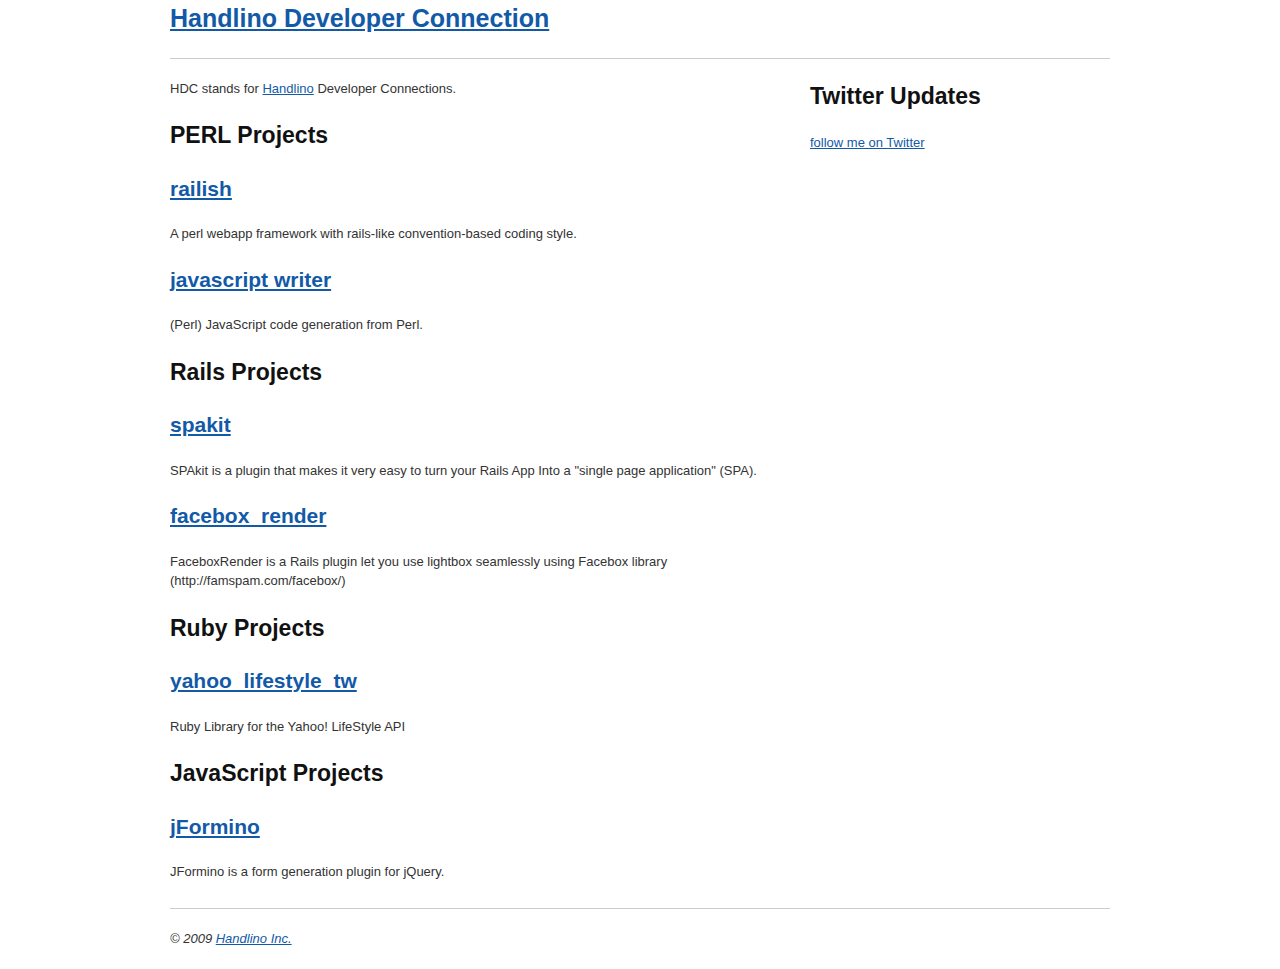
==== index.html @ c8bed55c "add some project index" ====
<!DOCTYPE HTML PUBLIC "-//W3C//DTD HTML 4.01//EN" "http://www.w3.org/TR/html4/strict.dtd">
<html>
<head>
   <meta http-equiv="content-type" content="text/html; charset=utf-8">
   <title>Handlino Developer Connection - Home</title>
   <meta name="author" content="Handlino Inc.`">

   <link rel="stylesheet" href="/css/reset.css" type="text/css" media="screen, projection">
   <link rel="stylesheet" href="/css/text.css" type="text/css" media="screen, projection">
   <link rel="stylesheet" href="/css/960.css" type="text/css" media="screen, projection">

   <!-- CodeRay syntax highlighting CSS -->
   <link rel="stylesheet" href="/css/coderay.css" type="text/css">

   <!-- Homepage CSS -->
   <link rel="stylesheet" href="/css/site.css" type="text/css" media="screen, projection">
</head>
<body>

<div class="container_12">
    <div class="grid_12" id="hd">
        <h1><a href="/">Handlino Developer Connection</a></h1>
        <hr>
    </div>
    <div class="grid_8" id="main">
        <p>HDC stands for <a href="http://handlino.com/">Handlino</a> Developer Connections.</p>

<h2>PERL Projects</h2>

<h3><a href="http://github.com/gugod/railsish/">railish</a></h3>

<p>A perl webapp framework with rails-like convention-based coding style.</p>

<h3><a href="http://github.com/gugod/javascript-writer/">javascript writer</a></h3>

<p>(Perl) JavaScript code generation from Perl.</p>

<h2>Rails Projects</h2>

<h3><a href="http://github.com/ihower/spakit/">spakit</a></h3>

<p>SPAkit is a plugin that makes it very easy to turn your Rails App Into a "single page application" (SPA).</p>

<h3><a href="http://github.com/ihower/facebox_render/">facebox_render</a></h3>

<p>FaceboxRender is a Rails plugin let you use lightbox seamlessly using Facebox library (http://famspam.com/facebox/)</p>

<h2>Ruby Projects</h2>

<h3><a href="http://github.com/ihower/yahoo_lifestyle_tw/">yahoo_lifestyle_tw</a></h3>

<p>Ruby Library for the Yahoo! LifeStyle API</p>

<h2>JavaScript Projects</h2>

<h3><a href="http://github.com/handlino/jformino/">jFormino</a></h3>

<p>JFormino is a form generation plugin for jQuery.</p>

    </div>
    <div class="grid_4" id="sidebar">
        <div id="twitter_div">
            <h2 class="sidebar-title">Twitter Updates</h2>
            <ul id="twitter_update_list"></ul>
            <a href="http://twitter.com/handlino" id="twitter-link">follow me on Twitter</a>
        </div>
    </div>
    <div class="clear">&nbsp;</div>
    <div class="grid_12" id="footer">
        <hr>
        <address>&copy; 2009 <a href="http://handlino.com/">Handlino Inc.</a></address>
    </div>
</div>
<script type="text/javascript" src="http://twitter.com/javascripts/blogger.js"></script>
<script type="text/javascript" src="http://twitter.com/statuses/user_timeline/handlino.json?callback=twitterCallback2&amp;count=5"></script>
</body>
</html>
---- css/text.css ----
body{font:13px/1.5 Helvetica,Arial,'Liberation Sans',FreeSans,sans-serif}a:focus{outline:1px dotted invert}hr{border:0 #ccc solid;border-top-width:1px;clear:both;height:0}h1{font-size:25px}h2{font-size:23px}h3{font-size:21px}h4{font-size:19px}h5{font-size:17px}h6{font-size:15px}ol{list-style:decimal}ul{list-style:square}li{margin-left:30px}p,dl,hr,h1,h2,h3,h4,h5,h6,ol,ul,pre,table,address,fieldset{margin-bottom:20px}
---- css/960.css ----
.container_12,.container_16{margin-left:auto;margin-right:auto;width:960px}.grid_1,.grid_2,.grid_3,.grid_4,.grid_5,.grid_6,.grid_7,.grid_8,.grid_9,.grid_10,.grid_11,.grid_12,.grid_13,.grid_14,.grid_15,.grid_16{display:inline;float:left;margin-left:10px;margin-right:10px}.container_12 .grid_3,.container_16 .grid_4{width:220px}.container_12 .grid_6,.container_16 .grid_8{width:460px}.container_12 .grid_9,.container_16 .grid_12{width:700px}.container_12 .grid_12,.container_16 .grid_16{width:940px}.alpha{margin-left:0}.omega{margin-right:0}.container_12 .grid_1{width:60px}.container_12 .grid_2{width:140px}.container_12 .grid_4{width:300px}.container_12 .grid_5{width:380px}.container_12 .grid_7{width:540px}.container_12 .grid_8{width:620px}.container_12 .grid_10{width:780px}.container_12 .grid_11{width:860px}.container_16 .grid_1{width:40px}.container_16 .grid_2{width:100px}.container_16 .grid_3{width:160px}.container_16 .grid_5{width:280px}.container_16 .grid_6{width:340px}.container_16 .grid_7{width:400px}.container_16 .grid_9{width:520px}.container_16 .grid_10{width:580px}.container_16 .grid_11{width:640px}.container_16 .grid_13{width:760px}.container_16 .grid_14{width:820px}.container_16 .grid_15{width:880px}.container_12 .prefix_3,.container_16 .prefix_4{padding-left:240px}.container_12 .prefix_6,.container_16 .prefix_8{padding-left:480px}.container_12 .prefix_9,.container_16 .prefix_12{padding-left:720px}.container_12 .prefix_1{padding-left:80px}.container_12 .prefix_2{padding-left:160px}.container_12 .prefix_4{padding-left:320px}.container_12 .prefix_5{padding-left:400px}.container_12 .prefix_7{padding-left:560px}.container_12 .prefix_8{padding-left:640px}.container_12 .prefix_10{padding-left:800px}.container_12 .prefix_11{padding-left:880px}.container_16 .prefix_1{padding-left:60px}.container_16 .prefix_2{padding-left:120px}.container_16 .prefix_3{padding-left:180px}.container_16 .prefix_5{padding-left:300px}.container_16 .prefix_6{padding-left:360px}.container_16 .prefix_7{padding-left:420px}.container_16 .prefix_9{padding-left:540px}.container_16 .prefix_10{padding-left:600px}.container_16 .prefix_11{padding-left:660px}.container_16 .prefix_13{padding-left:780px}.container_16 .prefix_14{padding-left:840px}.container_16 .prefix_15{padding-left:900px}.container_12 .suffix_3,.container_16 .suffix_4{padding-right:240px}.container_12 .suffix_6,.container_16 .suffix_8{padding-right:480px}.container_12 .suffix_9,.container_16 .suffix_12{padding-right:720px}.container_12 .suffix_1{padding-right:80px}.container_12 .suffix_2{padding-right:160px}.container_12 .suffix_4{padding-right:320px}.container_12 .suffix_5{padding-right:400px}.container_12 .suffix_7{padding-right:560px}.container_12 .suffix_8{padding-right:640px}.container_12 .suffix_10{padding-right:800px}.container_12 .suffix_11{padding-right:880px}.container_16 .suffix_1{padding-right:60px}.container_16 .suffix_2{padding-right:120px}.container_16 .suffix_3{padding-right:180px}.container_16 .suffix_5{padding-right:300px}.container_16 .suffix_6{padding-right:360px}.container_16 .suffix_7{padding-right:420px}.container_16 .suffix_9{padding-right:540px}.container_16 .suffix_10{padding-right:600px}.container_16 .suffix_11{padding-right:660px}.container_16 .suffix_13{padding-right:780px}.container_16 .suffix_14{padding-right:840px}.container_16 .suffix_15{padding-right:900px}.clear{clear:both;display:block;overflow:hidden;visibility:hidden;width:0;height:0}.clearfix:after{clear:both;content:'.';display:block;visibility:hidden;height:0}.clearfix{display:inline-block}* html .clearfix{height:1%}.clearfix{display:block}
---- css/coderay.css ----
.CodeRay {
  padding: 0.5em;
  margin-bottom: 1.3em;
  background-color: #eee;
  border: 1px solid #aaa;
  font: 1.1em Monaco, 'Courier New', 'Terminal', monospace;
  color: #100;
}
.CodeRay pre {
  padding: 0px;
  margin: 0px;
  overflow: auto;
  background-color: transparent;
  border: none;
}

div.CodeRay { }

span.CodeRay { white-space: pre; border: 0px; padding: 2px }

table.CodeRay { border-collapse: collapse; width: 100%; padding: 2px }
table.CodeRay td { padding: 2px 4px; vertical-align: top }

.CodeRay .line_numbers, .CodeRay .no {
  background-color: #def;
  color: gray;
  text-align: right;
}
.CodeRay .line_numbers tt { font-weight: bold }
.CodeRay .no { padding: 0px 4px }

ol.CodeRay { font-size: 10pt }
ol.CodeRay li { white-space: pre }

.CodeRay .debug { color:white ! important; background:blue ! important; }

.CodeRay .af { color:#00C }
.CodeRay .an { color:#007 }
.CodeRay .av { color:#700 }
.CodeRay .aw { color:#C00 }
.CodeRay .bi { color:#509; font-weight:bold }
.CodeRay .c  { color:#666; }

.CodeRay .ch { color:#04D }
.CodeRay .ch .k { color:#04D }
.CodeRay .ch .dl { color:#039 }

.CodeRay .cl { color:#B06; font-weight:bold }
.CodeRay .co { color:#036; font-weight:bold }
.CodeRay .cr { color:#0A0 }
.CodeRay .cv { color:#369 }
.CodeRay .df { color:#099; font-weight:bold }
.CodeRay .di { color:#088; font-weight:bold }
.CodeRay .dl { color:black }
.CodeRay .do { color:#970 }
.CodeRay .ds { color:#D42; font-weight:bold }
.CodeRay .e  { color:#666; font-weight:bold }
.CodeRay .en { color:#800; font-weight:bold }
.CodeRay .er { color:#F00; background-color:#FAA }
.CodeRay .ex { color:#F00; font-weight:bold }
.CodeRay .fl { color:#60E; font-weight:bold }
.CodeRay .fu { color:#06B; font-weight:bold }
.CodeRay .gv { color:#d70; font-weight:bold }
.CodeRay .hx { color:#058; font-weight:bold }
.CodeRay .i  { color:#00D; font-weight:bold }
.CodeRay .ic { color:#B44; font-weight:bold }

.CodeRay .il { background: #eee }
.CodeRay .il .il { background: #ddd }
.CodeRay .il .il .il { background: #ccc }
.CodeRay .il .idl { font-weight: bold; color: #888 }

.CodeRay .in { color:#B2B; font-weight:bold }
.CodeRay .iv { color:#33B }
.CodeRay .la { color:#970; font-weight:bold }
.CodeRay .lv { color:#963 }
.CodeRay .oc { color:#40E; font-weight:bold }
.CodeRay .of { color:#000; font-weight:bold }
.CodeRay .op { }
.CodeRay .pc { color:#038; font-weight:bold }
.CodeRay .pd { color:#369; font-weight:bold }
.CodeRay .pp { color:#579 }
.CodeRay .pt { color:#339; font-weight:bold }
.CodeRay .r  { color:#080; font-weight:bold }

.CodeRay .rx { background-color:#fff0ff }
.CodeRay .rx .k { color:#808 }
.CodeRay .rx .dl { color:#404 }
.CodeRay .rx .mod { color:#C2C }
.CodeRay .rx .fu  { color:#404; font-weight: bold }

.CodeRay .s  { background-color:#fff0f0 }
.CodeRay .s  .s { background-color:#ffe0e0 }
.CodeRay .s  .s  .s { background-color:#ffd0d0 }
.CodeRay .s  .k { color:#D20 }
.CodeRay .s  .dl { color:#710 }

.CodeRay .sh { background-color:#f0fff0 }
.CodeRay .sh .k { color:#2B2 }
.CodeRay .sh .dl { color:#161 }

.CodeRay .sy { color:#A60 }
.CodeRay .sy .k { color:#A60 }
.CodeRay .sy .dl { color:#630 }

.CodeRay .ta { color:#070 }
.CodeRay .tf { color:#070; font-weight:bold }
.CodeRay .ts { color:#D70; font-weight:bold }
.CodeRay .ty { color:#339; font-weight:bold }
.CodeRay .v  { color:#036 }
.CodeRay .xt { color:#444 }
---- css/site.css ----
body {
  font-family: Verdana, "Bitstream Vera Sans", sans-serif;
  color: #333;
}

/* Headings
 * --------------------------------------------------------------------- */
h1,h2,h3,h4,h5,h6 { color: #111; }

/* Text Elements
 * --------------------------------------------------------------------- */
a                 { color: #125AA7; }
a:hover           { color: #000; }
blockquote        { color: #666; }

pre {
  background: #eee;
  border:     1px solid #ddd;
}

hr {
  background: #B2CCFF;
  color:      #B2CCFF;
}

/* Tables
 * --------------------------------------------------------------------- */
table {
  border-top:     1px solid #ddd;
  border-left:    1px solid #ddd;
}
th,td {
  border-bottom:  1px solid #ddd;
  border-right:   1px solid #ddd;
}

/* Default Classes
 * --------------------------------------------------------------------- */
p.quiet { color: #666; }
.alt    { color: #666; }

p.title {
  color: #111;
  font-family: "Helvetica Neue", Helvetica, Arial, sans-serif;
  font-size: 2em;
  margin-bottom: 0.75em;
}

#header p.title { font-size: 3em; line-height: 1; margin-bottom: 0.5em; }

/* EOF */

.article {
    width: 100%;
    overflow: auto;
}
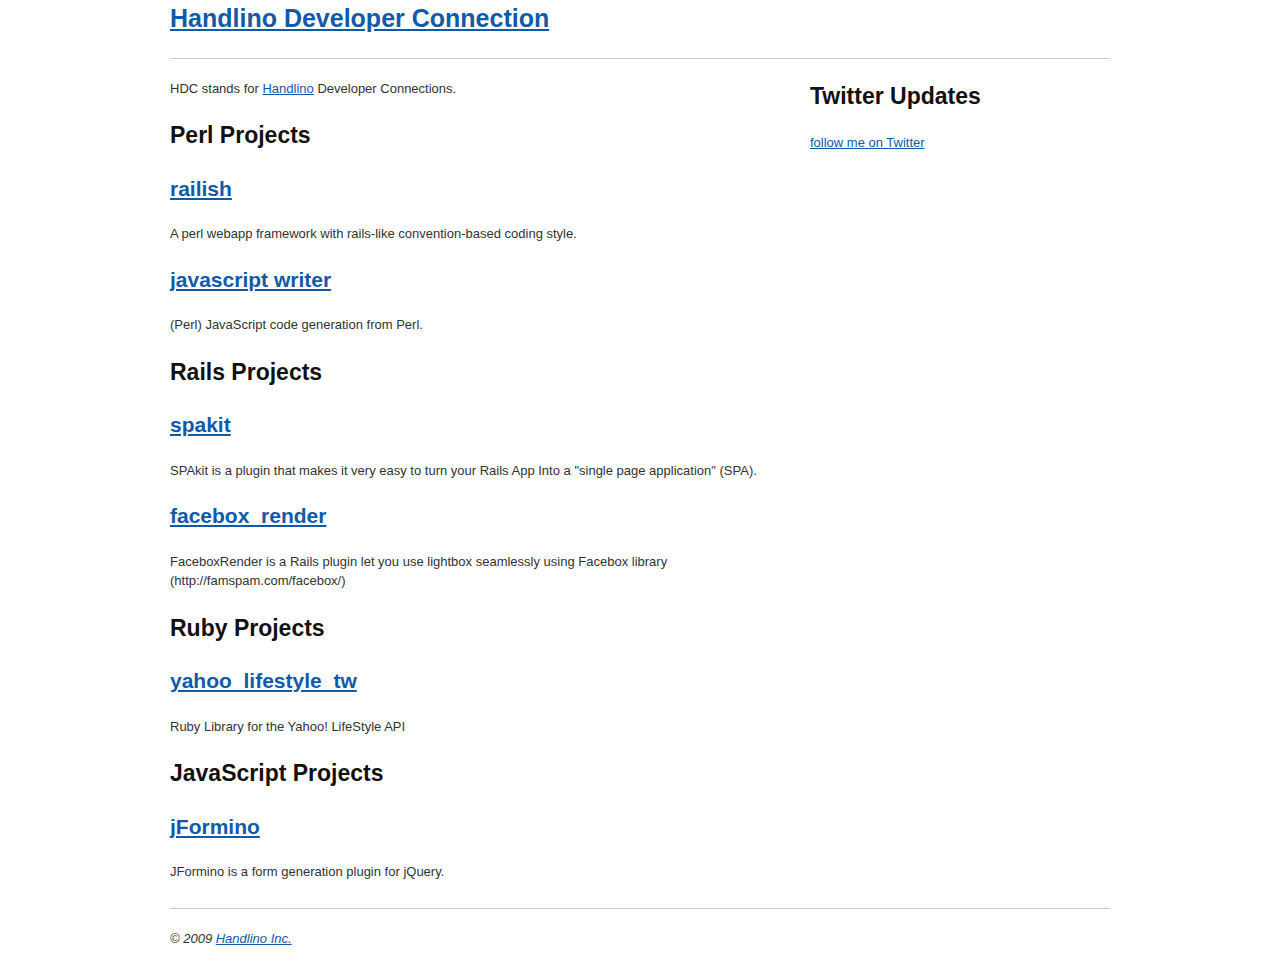
==== commit 36d649b6: "Should never spell Perl as PERL." ====
--- a/index.html
+++ b/index.html
@@ -25,7 +25,7 @@
     <div class="grid_8" id="main">
         <p>HDC stands for <a href="http://handlino.com/">Handlino</a> Developer Connections.</p>
 
-<h2>PERL Projects</h2>
+<h2>Perl Projects</h2>
 
 <h3><a href="http://github.com/gugod/railsish/">railish</a></h3>
 
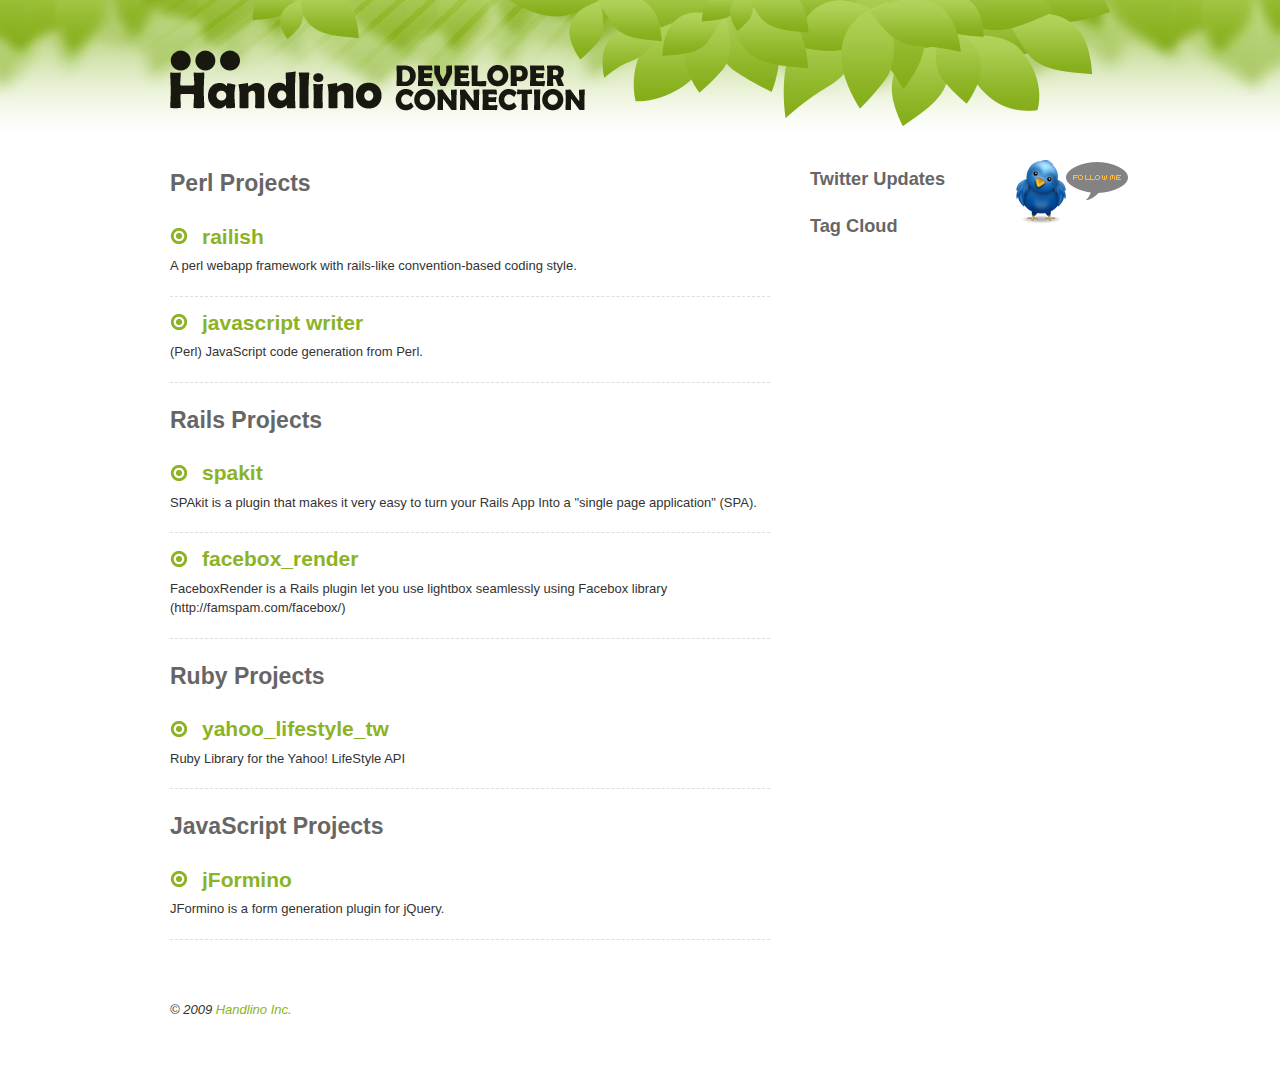
==== commit b95aade0: "update site files" ====
--- a/index.html
+++ b/index.html
@@ -3,75 +3,92 @@
 <head>
    <meta http-equiv="content-type" content="text/html; charset=utf-8">
    <title>Handlino Developer Connection - Home</title>
-   <meta name="author" content="Handlino Inc.`">
-
+   <meta name="author" content="">
    <link rel="stylesheet" href="/css/reset.css" type="text/css" media="screen, projection">
    <link rel="stylesheet" href="/css/text.css" type="text/css" media="screen, projection">
    <link rel="stylesheet" href="/css/960.css" type="text/css" media="screen, projection">
-
-   <!-- CodeRay syntax highlighting CSS -->
+   <link rel="stylesheet" href="/css/site.css" type="text/css" media="screen, projection">
+   <link rel="stylesheet" href="/css/application.css" type="text/css" media="screen, projection">
+   <link rel="stylesheet" href="/css/base-min.css" type="text/css" media="screen, projection">
    <link rel="stylesheet" href="/css/coderay.css" type="text/css">
-
-   <!-- Homepage CSS -->
-   <link rel="stylesheet" href="/css/site.css" type="text/css" media="screen, projection">
 </head>
 <body>
+    <div id="wrap-background">
+    <div id="wrap-foreground">
 
-<div class="container_12">
-    <div class="grid_12" id="hd">
-        <h1><a href="/">Handlino Developer Connection</a></h1>
-        <hr>
-    </div>
-    <div class="grid_8" id="main">
-        <p>HDC stands for <a href="http://handlino.com/">Handlino</a> Developer Connections.</p>
-
-<h2>Perl Projects</h2>
-
-<h3><a href="http://github.com/gugod/railsish/">railish</a></h3>
-
-<p>A perl webapp framework with rails-like convention-based coding style.</p>
-
-<h3><a href="http://github.com/gugod/javascript-writer/">javascript writer</a></h3>
-
-<p>(Perl) JavaScript code generation from Perl.</p>
-
-<h2>Rails Projects</h2>
-
-<h3><a href="http://github.com/ihower/spakit/">spakit</a></h3>
-
-<p>SPAkit is a plugin that makes it very easy to turn your Rails App Into a "single page application" (SPA).</p>
-
-<h3><a href="http://github.com/ihower/facebox_render/">facebox_render</a></h3>
-
-<p>FaceboxRender is a Rails plugin let you use lightbox seamlessly using Facebox library (http://famspam.com/facebox/)</p>
-
-<h2>Ruby Projects</h2>
-
-<h3><a href="http://github.com/ihower/yahoo_lifestyle_tw/">yahoo_lifestyle_tw</a></h3>
-
-<p>Ruby Library for the Yahoo! LifeStyle API</p>
-
-<h2>JavaScript Projects</h2>
-
-<h3><a href="http://github.com/handlino/jformino/">jFormino</a></h3>
-
-<p>JFormino is a form generation plugin for jQuery.</p>
-
-    </div>
-    <div class="grid_4" id="sidebar">
-        <div id="twitter_div">
-            <h2 class="sidebar-title">Twitter Updates</h2>
-            <ul id="twitter_update_list"></ul>
-            <a href="http://twitter.com/handlino" id="twitter-link">follow me on Twitter</a>
+    <div class="container_12">
+        <div id="hd" class="grid_12">
+            <h1><a href="/">Handlino Developer Connection</a></h1>
+            <div class="leafage"></div>
+            <div class="sunshine"></div>
+        </div>
+        <div class="grid_8" id="main">
+            <ul class="projects-block">
+                <li class="block">
+                    <h2>Perl Projects</h2>
+                    <ul class="projects-item">
+                        <li>
+                            <h3><a href="http://github.com/gugod/railsish/">railish</a></h3>
+                            <p>A perl webapp framework with rails-like convention-based coding style.</p>
+                        </li>
+                        <li>
+                            <h3><a href="http://github.com/gugod/javascript-writer/">javascript writer</a></h3>
+                            <p>(Perl) JavaScript code generation from Perl.</p>
+                        </li>
+                    </ul>
+                </li>
+                <li class="block">
+                    <h2>Rails Projects</h2>
+                    <ul class="projects-item">
+                        <li>
+                            <h3><a href="http://github.com/ihower/spakit/">spakit</a></h3>
+                            <p>SPAkit is a plugin that makes it very easy to turn your Rails App Into a "single page application" (SPA).</p>
+                        </li>
+                        <li>
+                            <h3><a href="http://github.com/ihower/facebox_render/">facebox_render</a></h3>
+                            <p>FaceboxRender is a Rails plugin let you use lightbox seamlessly using Facebox library (http://famspam.com/facebox/)</p>
+                        </li>
+                    </ul>
+                </li>
+                <li class="block">
+                    <h2>Ruby Projects</h2>
+                    <ul class="projects-item">
+                        <li>
+                            <h3><a href="http://github.com/ihower/yahoo_lifestyle_tw/">yahoo_lifestyle_tw</a></h3>
+                            <p>Ruby Library for the Yahoo! LifeStyle API</p>
+                        </li>
+                    </ul>
+                </li>
+                <li class="block">
+                    <h2>JavaScript Projects</h2>
+                    <ul class="projects-item">
+                        <li>
+                            <h3><a href="http://github.com/handlino/jformino/">jFormino</a></h3>
+                            <p>JFormino is a form generation plugin for jQuery.</p>
+                        </li>
+                    </ul>
+                </li>
+            </ul>
+        </div>
+        <div class="grid_4" id="sidebar">
+            <div id="twitter_div">
+                <h3 class="sidebar-title">Twitter Updates</h3>
+                <ul id="twitter_update_list"></ul>
+                <a href="http://twitter.com/handlino" id="twitter-link">follow me on</a>
+            </div>
+            <div id="tag-cloud">
+                <h3 class="sidebar-title">Tag Cloud</h3>
+            </div>
+        </div>
+        <div class="clear">&nbsp;</div>
+        <div class="grid_12 clearfix" id="footer">
+            <address>&copy; 2009 <a href="http://handlino.com/">Handlino Inc.</a></address>
         </div>
     </div>
-    <div class="clear">&nbsp;</div>
-    <div class="grid_12" id="footer">
-        <hr>
-        <address>&copy; 2009 <a href="http://handlino.com/">Handlino Inc.</a></address>
+    </div>
     </div>
 </div>
 <script type="text/javascript" src="http://twitter.com/javascripts/blogger.js"></script>
-<script type="text/javascript" src="http://twitter.com/statuses/user_timeline/handlino.json?callback=twitterCallback2&amp;count=5"></script>
+<script type="text/javascript" src="http://twitter.com/statuses/user_timeline/handlino.json?callback=twitterCallback2&amp;count=10"></script>
 </body>
 </html>
--- a/css/application.css
+++ b/css/application.css
@@ -0,0 +1,241 @@
+
+body {
+  font-family: Verdana, "Bitstream Vera Sans", sans-serif;
+  color: #333;
+}
+
+/* Headings
+ * --------------------------------------------------------------------- */
+h1,h2,h3,h4,h5,h6 { color: #111; }
+
+/* Text Elements
+ * --------------------------------------------------------------------- */
+a                 { color: #125AA7; }
+a:hover           { color: #000; }
+blockquote        { color: #666; }
+
+pre {
+  background: #eee;
+  border:     1px solid #ddd;
+}
+
+hr {
+  background: #B2CCFF;
+  color:      #B2CCFF;
+}
+
+/* Tables
+ * --------------------------------------------------------------------- */
+table {
+  border-top:     1px solid #ddd;
+  border-left:    1px solid #ddd;
+}
+th,td {
+  border-bottom:  1px solid #ddd;
+  border-right:   1px solid #ddd;
+}
+
+/* Default Classes
+ * --------------------------------------------------------------------- */
+p.quiet { color: #666; }
+.alt    { color: #666; }
+
+p.title {
+  color: #111;
+  font-family: "Helvetica Neue", Helvetica, Arial, sans-serif;
+  font-size: 2em;
+  margin-bottom: 0.75em;
+}
+
+#header p.title { font-size: 3em; line-height: 1; margin-bottom: 0.5em; }
+
+/* EOF */
+
+.article {
+    width: 100%;
+    overflow: auto;
+}
+
+body {
+    background: url(../images/bg.png) top repeat-x;
+    font-family: Verdana, "Bitstream Vera Sans", sans-serif;
+    color: #333;
+}
+
+#wrap-background {
+    background: url(../images/wrap-bg.png) left top repeat-x;
+}
+
+#wrap-foreground {
+    background: url(../images/wrap-fg.png) right top repeat-x;
+}
+
+
+a:link, a:visited {
+    color: #8BB324;
+    text-decoration: none;
+}
+
+a:hover, a:active {
+    color: #EFA118;
+    text-decoration: underline;
+}
+
+::selection {
+    background: #8BB324; 
+	color: white; /* Safari */
+}
+
+::-moz-selection {
+    background: #8BB324; 
+	color: white; /* Firefox */ 
+}
+
+/* Header
+ * --------------------------------------------------------------------- */
+ 
+#hd {
+    margin-bottom: 40px;
+    height: 126px;
+    position: relative;
+}
+
+#hd .leafage {
+    background: url(../images/leafage.png) no-repeat;
+    width: 858px;
+    height: 126px;
+    position: absolute;
+    right: 0px;
+    z-index: 20;
+}
+
+#hd .sunshine {
+    background: url(../images/sunshine.png) no-repeat;
+    width: 634px;
+    height: 112px;
+    position: absolute;
+    left: -80px;
+    z-index: 10;
+}
+
+#hd h1 {
+    background: url(../images/h1.png) no-repeat;
+    width: 415px;
+    height: 61px;
+    position: absolute;
+    top: 50px;
+    z-index: 999;
+    text-indent: -9999em;
+}
+
+#hd h1 a {
+    display: block;
+    width: 415px;
+    height: 61px;
+}
+
+
+/* Projects item
+ * --------------------------------------------------------------------- */
+
+.projects-block ul, 
+.projects-block ol, 
+.projects-block li {
+    list-style: none;
+    list-style-type: none;
+    margin: 0;
+    padding: 0;
+}
+
+.projects-block {
+    margin-right: 20px;
+}
+
+.projects-block .block {
+    margin-bottom: 20px;
+}
+
+.projects-block h2 {
+    color: #666;
+}
+
+.projects-item li {
+    border-bottom: 1px #ddd dashed;
+    margin-bottom: 10px;
+}
+
+.projects-item li h3  {
+    margin-bottom: 4px;
+}
+
+.projects-item li h3 a {
+    display: inline-block;
+    background: url(../images/icon-item.png) left no-repeat;
+    padding-left: 32px;
+}
+
+/* Sidebar
+ * --------------------------------------------------------------------- */
+
+#sidebar h3 {
+    color: #666;
+    font-size: 140%;
+}
+
+#twitter_div {
+    position: relative;
+}
+
+#twitter-link {
+    background: url(../images/twitter-bird.png) no-repeat;
+    width: 112px;
+    height: 64px;
+    position: absolute;
+    right: -18px;
+    top: -6px;
+    text-indent: -9999em;
+    outline: none;
+    z-index: 100;
+}
+
+#twitter_update_list li {
+    background: #F5F5F5;
+    list-style-type: none;
+    margin: 0;
+    margin-bottom: 4px;
+    padding: 12px;
+    -moz-border-radius: 6px;
+    -webkit-border-radius: 6px;
+    font-family: "Trebuchet MS", Arial, Helvetica, sans-serif;
+}
+
+#twitter_update_list li a {
+    color: #EFA118;
+}
+
+/* Footer
+ * --------------------------------------------------------------------- */
+ 
+#footer {
+    margin-top: 40px;
+    padding-bottom: 40px;
+}
+
+#footer address {
+    float: left;
+}
+
+#footer .logo {
+    float: right;
+    display: inline-block;
+    background: url(../images/logo-small.png) top no-repeat;
+    width: 163px;
+    height: 24px;
+    text-indent: -9999em;
+    outline: none;
+}
+
+#footer .logo:hover {
+    background: url(../images/logo-small.png) bottom no-repeat;
+}
+
--- a/css/base-min.css
+++ b/css/base-min.css
@@ -0,0 +1,80 @@
+/*
+Copyright (c) 2008, Yahoo! Inc. All rights reserved.
+Code licensed under the BSD License:
+http://developer.yahoo.net/yui/license.txt
+version: 2.5.2
+*/
+.description h1 {
+    font-size:138.5%;
+	}
+
+.description h2 {
+    font-size:123.1%;
+	}
+
+.description h3 {
+    font-size:108%;
+	}
+
+.description h1,.description h2,.description h3 {
+    margin:1em 0;
+	}
+
+.description h1,.description h2,.description h3,.description h4,.description h5,.description h6,.description strong {
+    font-weight:bold;
+	color: #333;
+	}
+
+.description abbr,.description acronym {
+    border-bottom:1px dotted #ccc;
+	cursor:help;
+	} 
+
+.description em {
+    font-style:italic;
+	}
+
+.description blockquote,.description ul,.description ol,.description dl {
+    margin:1em;
+	}
+
+.description ol,.description ul,.description dl {
+    margin-left:2em;
+	}
+
+.description ol li {
+    list-style:decimal outside;
+	}
+
+.description ul li {
+    list-style:disc outside;
+	}
+
+.description dl dd {
+    margin-left:1em;
+	}
+
+.description th,.description td {
+    border:1px solid #E4E1D7;
+	padding:.5em;
+	}
+
+.description th {
+    font-weight:bold;
+	text-align:center;
+	}
+
+.description caption {
+    margin-bottom:.5em;
+	text-align:center;
+	}
+
+.description p,.description fieldset,.description table,.description pre {
+    margin-bottom:1em;
+	}
+
+.description input[type=text],.description input[type=password],.description textarea {
+    width:12.25em;
+	*width:11.9em;
+	}
+
